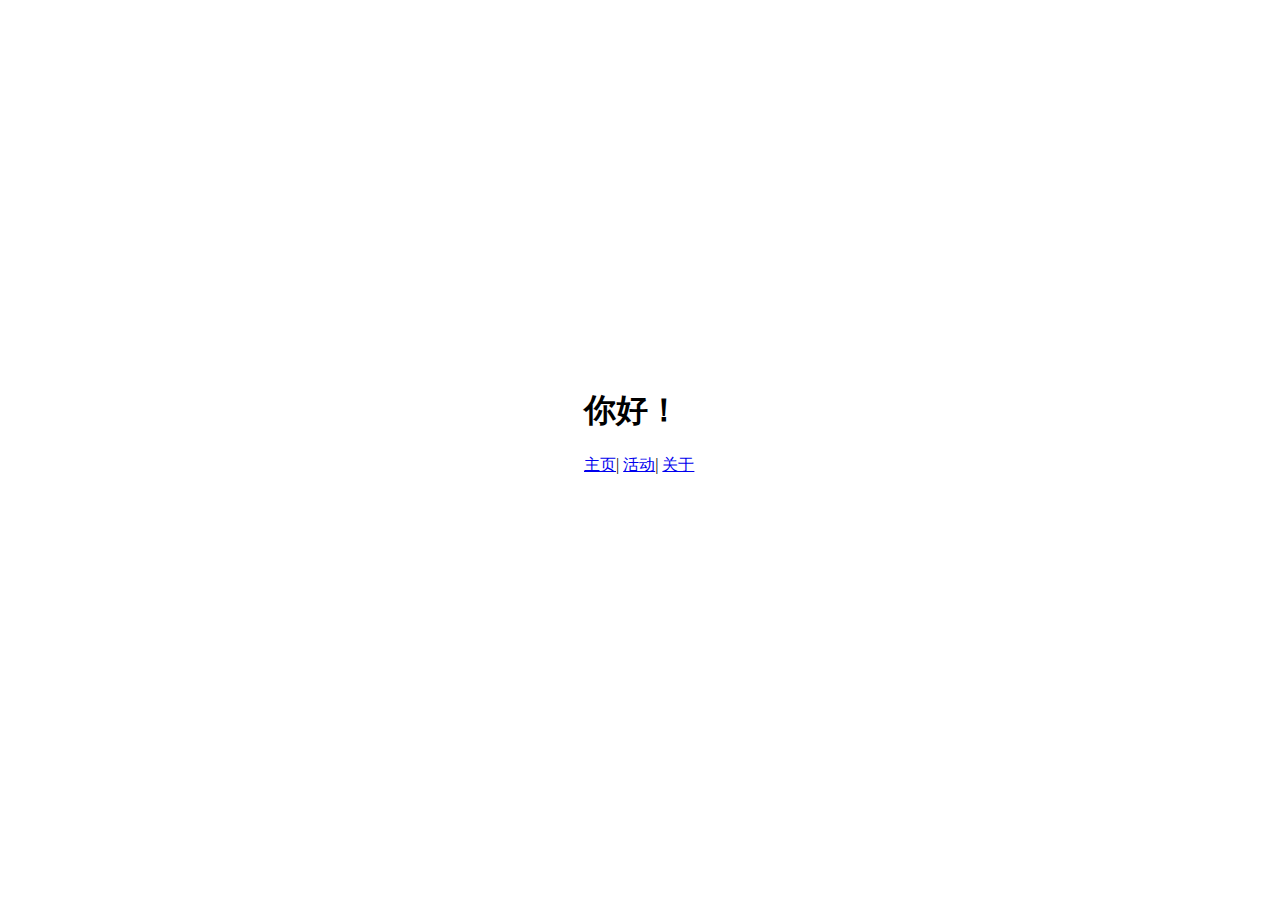
==== hash-router/index.html @ 22e904c5 "JS implements Hash Router and History Router!" ====
<!DOCTYPE html>
<html lang="en">

<head>
  <meta charset="UTF-8">
  <title>Hash路由</title>
  <link rel="stylesheet" href="css/style.css">
  <script type="module" src="js/main.js"></script>
</head>

<body>
  <div class="main">
    <h1>你好！</h1>
    <!-- 导航栏 -->
    <div>
      <a href="/#/">主页</a>|
      <a href="/#/activity">活动</a>|
      <a href="/#/about">关于</a>
    </div>

    <!-- 显示信息 -->
    <p id="msg" class="msg"></p>
  </div>
</body>

</html>
---- hash-router/css/style.css ----
body {
  position: absolute;
  top: 40%;
  left: 45%;
  height: 100px;
  width: 200px;
}

.msg {
  font-size: 22px;
  color: deepskyblue;
}
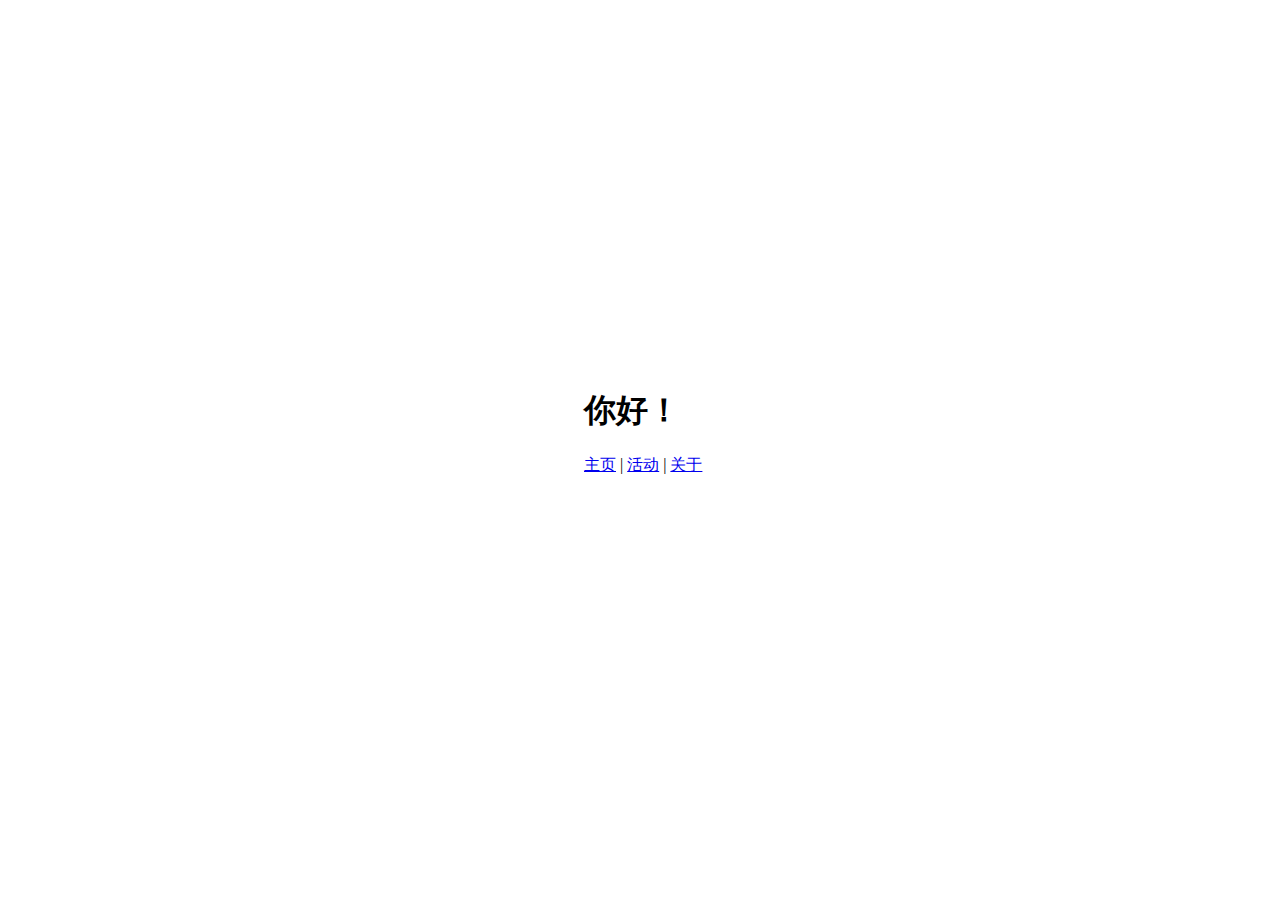
==== commit 50678423: "Add split." ====
--- a/hash-router/index.html
+++ b/hash-router/index.html
@@ -13,8 +13,8 @@
     <h1>你好！</h1>
     <!-- 导航栏 -->
     <div>
-      <a href="/#/">主页</a>|
-      <a href="/#/activity">活动</a>|
+      <a href="/#/">主页</a> |
+      <a href="/#/activity">活动</a> |
       <a href="/#/about">关于</a>
     </div>
 
